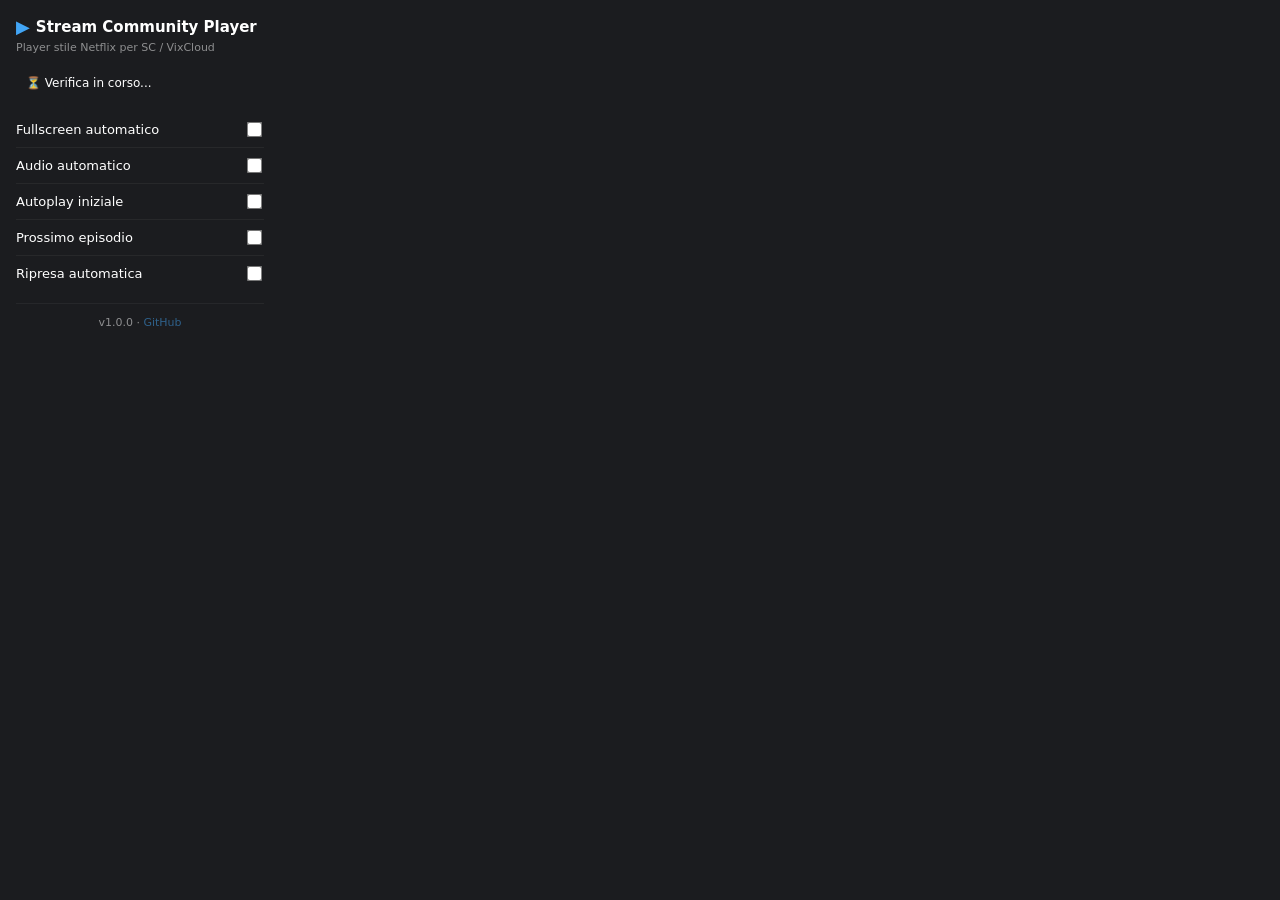
==== src/popup.html @ 25c5d09a "Add files via upload" ====
<!DOCTYPE html>
<html lang="it">
<head>
<meta charset="utf-8">
<title>Stream Community Player</title>
<style>
  * { box-sizing: border-box; }
  body {
    width: 280px; margin: 0; padding: 16px;
    font-family: system-ui, -apple-system, sans-serif;
    background: #1b1c1f; color: #fff;
  }
  h1 {
    font-size: 15px; margin: 0 0 4px; font-weight: 700;
    display: flex; align-items: center; gap: 6px;
  }
  h1::before {
    content: "▶"; color: #42a5f5; font-size: 18px;
  }
  .sub { font-size: 11px; opacity: .5; margin-bottom: 12px; }
  label {
    display: flex; align-items: center; justify-content: space-between;
    padding: 8px 0; font-size: 13px; cursor: pointer;
    border-bottom: 1px solid rgba(255,255,255,.05);
  }
  label:last-of-type { border-bottom: none; }
  input[type="checkbox"] { accent-color: #42a5f5; transform: scale(1.2); cursor: pointer; }
  .status {
    padding: 10px; border-radius: 8px; font-size: 12px;
    margin-bottom: 12px; display: flex; align-items: center; gap: 8px;
  }
  .status.ok { background: rgba(76,175,80,.15); color: #81c784; }
  .status.warn { background: rgba(255,152,0,.15); color: #ffb74d; }
  .footer {
    margin-top: 12px; padding-top: 12px;
    border-top: 1px solid rgba(255,255,255,.1);
    font-size: 11px; opacity: .5; text-align: center;
  }
  .footer a { color: #42a5f5; text-decoration: none; }
</style>
</head>
<body>
  <h1>Stream Community Player</h1>
  <div class="sub">Player stile Netflix per SC / VixCloud</div>

  <div id="status" class="status">⏳ Verifica in corso...</div>

  <label>Fullscreen automatico <input type="checkbox" id="autoFullscreen"></label>
  <label>Audio automatico <input type="checkbox" id="autoUnmute"></label>
  <label>Autoplay iniziale <input type="checkbox" id="autoPlayInitial"></label>
  <label>Prossimo episodio <input type="checkbox" id="autoNext"></label>
  <label>Ripresa automatica <input type="checkbox" id="resume"></label>

  <div class="footer">
    v<span id="version">1.0.0</span> ·
    <a href="https://github.com/Kittystyle850/stream-community-player" target="_blank">GitHub</a>
  </div>

  <script src="popup.js"></script>
</body>
</html>
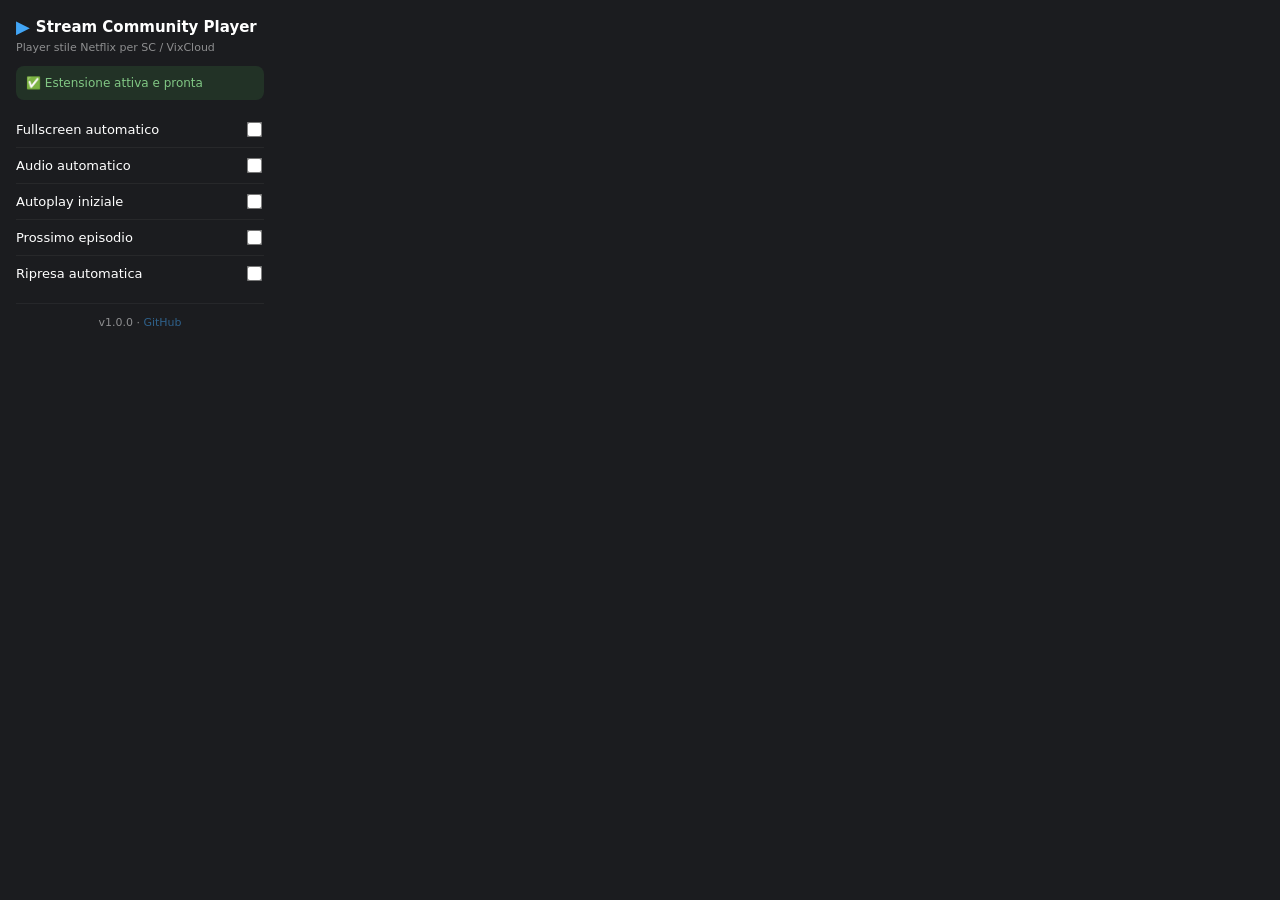
==== commit c8699f59: "Add files via upload" ====
--- a/src/popup.html
+++ b/src/popup.html
@@ -30,7 +30,6 @@
     margin-bottom: 12px; display: flex; align-items: center; gap: 8px;
   }
   .status.ok { background: rgba(76,175,80,.15); color: #81c784; }
-  .status.warn { background: rgba(255,152,0,.15); color: #ffb74d; }
   .footer {
     margin-top: 12px; padding-top: 12px;
     border-top: 1px solid rgba(255,255,255,.1);
@@ -43,7 +42,7 @@
   <h1>Stream Community Player</h1>
   <div class="sub">Player stile Netflix per SC / VixCloud</div>
 
-  <div id="status" class="status">⏳ Verifica in corso...</div>
+  <div id="status" class="status ok">✅ Estensione attiva e pronta</div>
 
   <label>Fullscreen automatico <input type="checkbox" id="autoFullscreen"></label>
   <label>Audio automatico <input type="checkbox" id="autoUnmute"></label>
@@ -53,7 +52,7 @@
 
   <div class="footer">
     v<span id="version">1.0.0</span> ·
-    <a href="https://github.com/Kittystyle850/stream-community-player" target="_blank">GitHub</a>
+    <a href="https://github.com/Kittystyle850/stream-community-player" target="_blank" rel="noopener noreferrer">GitHub</a>
   </div>
 
   <script src="popup.js"></script>
